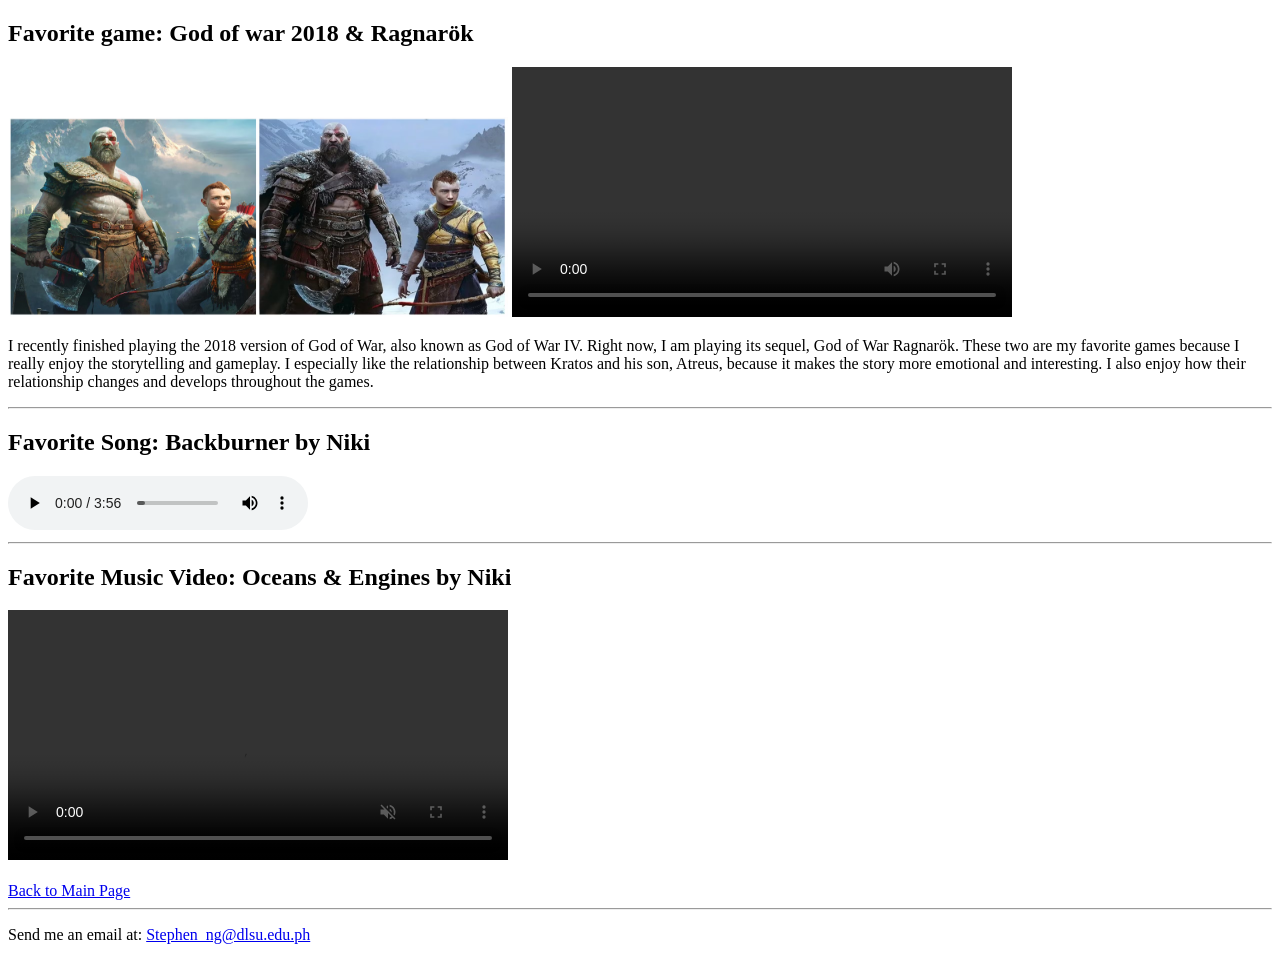
==== Ng2.html @ e6c2009e "Add files via upload" ====
<!DOCTYPE html>
<html>
<body>

<Section>
    <h2>Favorite game: God of war 2018 & Ragnarök</h2>
    
    <img src="gow.jpg" alt="not working" width="500" height="200">

    <video controls width="500"  autoplay loop>
        <source src="boy.mp4">
    </video>
    <p>I recently finished playing the 2018 version of God of War, also known as God of War IV. Right now, I am playing its sequel, God of War Ragnarök. These two are my favorite games because I really enjoy the storytelling and gameplay. I especially like the relationship between Kratos and his son, Atreus, because it makes the story more emotional and interesting. I also enjoy how their relationship changes and develops throughout the games.
</p>
</Section>

<hr>

<Section>
    
    <h2>Favorite Song: Backburner by Niki</h2>
    <audio controls>
        <source src="backburner.mp3">
        Your browser does not support the audio element.
    </audio>

</Section>

<hr>

<Section>

    <h2> Favorite Music Video: Oceans & Engines by Niki</h2>
    <video controls width="500" autoplay muted>
        <source src="ocean.mp4">
    </video>
</Section>

<br>
<a href="Ng.html"> Back to Main Page</a>

<hr>
<footer>

 <p>Send me an email at: <a href="mailto:Stephen_ng@dlsu.edu.ph">Stephen_ng@dlsu.edu.ph</a></p>
</footer>

</body>

</html>
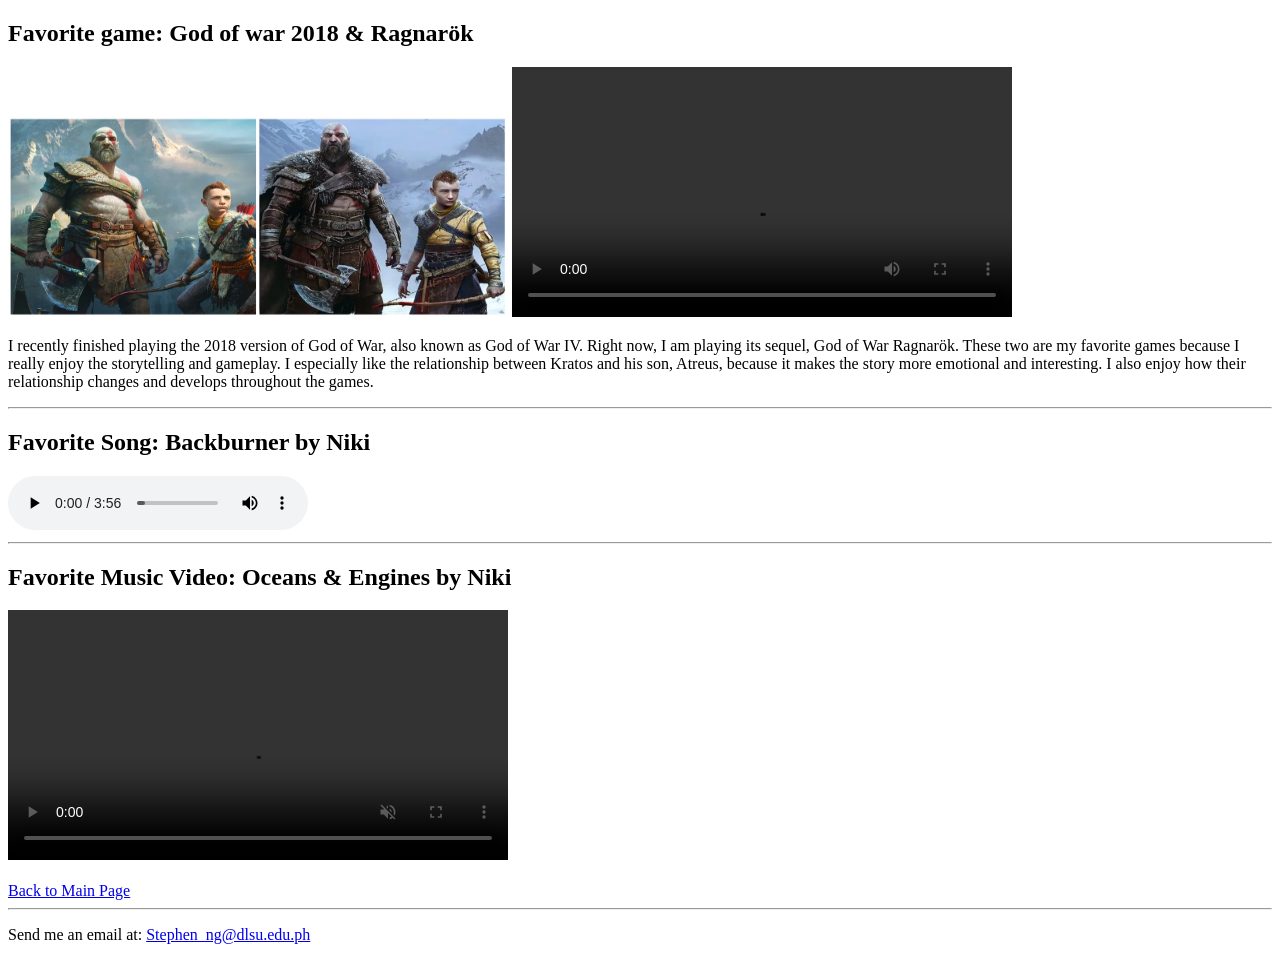
==== commit cb8f48cd: "Updated Ng2" ====
--- a/Ng2.html
+++ b/Ng2.html
@@ -37,7 +37,7 @@
 </Section>
 
 <br>
-<a href="Ng.html"> Back to Main Page</a>
+<a href="index.html"> Back to Main Page</a>
 
 <hr>
 <footer>
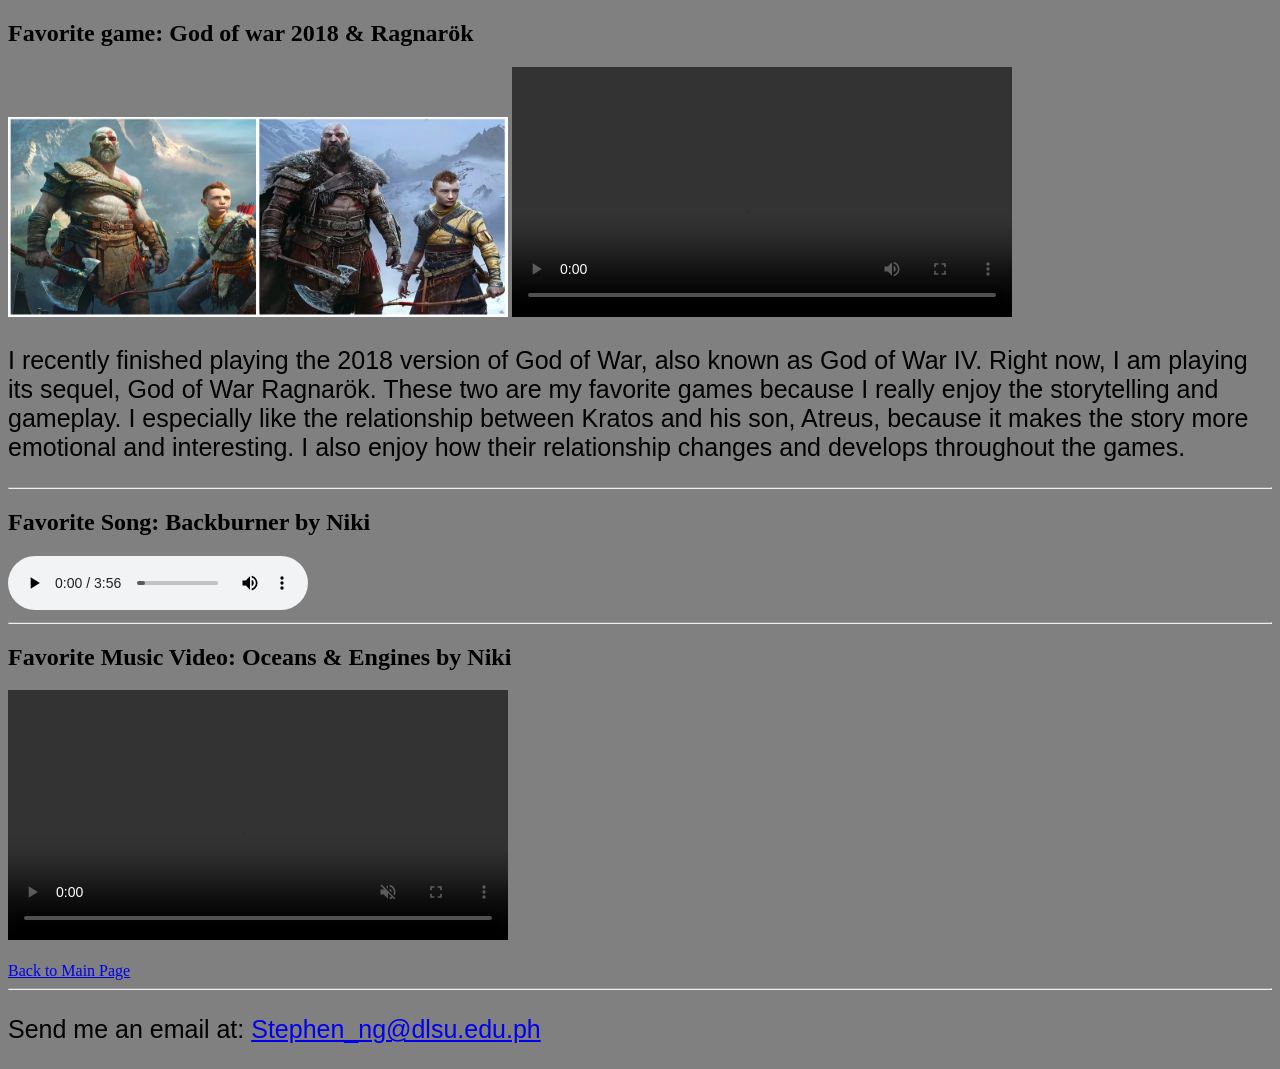
==== commit bf9ab588: "CSS" ====
--- a/Ng2.html
+++ b/Ng2.html
@@ -1,5 +1,7 @@
 <!DOCTYPE html>
 <html>
+
+<head><link rel="stylesheet" type="text/css" media="all" href="styles.css"></head>
 <body>
 
 <Section>
--- a/styles.css
+++ b/styles.css
@@ -0,0 +1,12 @@
+body{
+    background-color: grey;
+}
+
+p{
+    font-family: sans-serif;
+    font-size: 25px;
+    
+}
+
+h1{font-family: "press Start 2P";
+}
